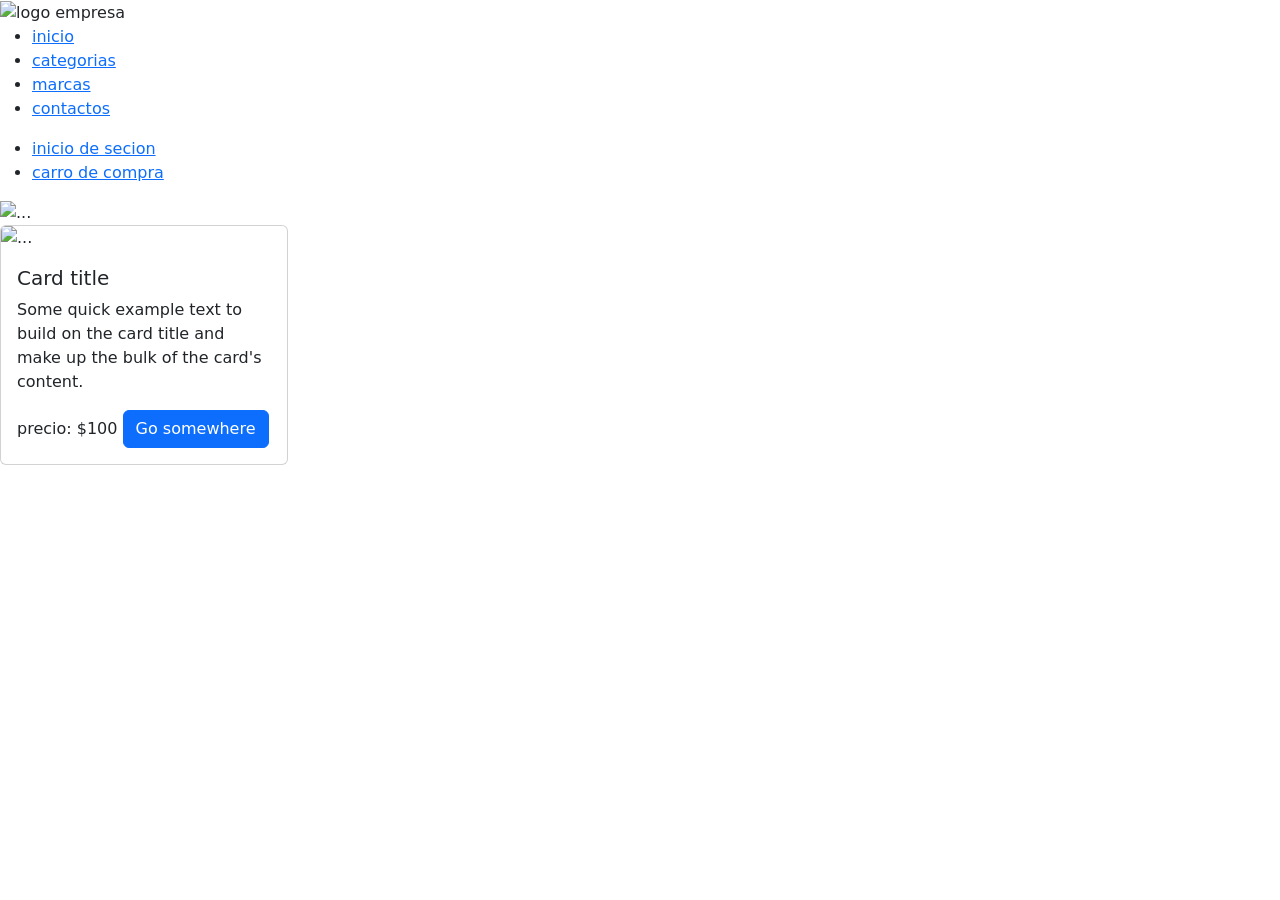
==== html/index.html @ 4b20f179 "etiapa 1: header y section carruselt" ====
<!DOCTYPE html>
<html lang="en">
<head>
    <meta charset="UTF-8">
    <meta name="viewport" content="width=device-width, initial-scale=1.0">
    <title>tienda sb</title>
    <link href="https://cdn.jsdelivr.net/npm/bootstrap@5.3.8/dist/css/bootstrap.min.css" rel="stylesheet" integrity="sha384-sRIl4kxILFvY47J16cr9ZwB07vP4J8+LH7qKQnuqkuIAvNWLzeN8tE5YBujZqJLB" crossorigin="anonymous">
    <script src="https://cdn.jsdelivr.net/npm/bootstrap@5.3.8/dist/js/bootstrap.bundle.min.js" integrity="sha384-FKyoEForCGlyvwx9Hj09JcYn3nv7wiPVlz7YYwJrWVcXK/BmnVDxM+D2scQbITxI" crossorigin="anonymous"></script>
    <link rel="stylesheet" href="../css/style.css">
</head>
<body>
    <header>
        <div>
            <img src="#" alt="logo empresa">
        </div>
        <nav>
            <ul>
                <li><a href="#">inicio</a></li>
                <li><a href="#">categorias</a></li>
                <li><a href="#">marcas</a></li>
                <li><a href="#">contactos</a></li>
            </ul>
        </nav>
        <div class="carro-inicio-secion">
            <ul>
                <li><a href="#">inicio de secion </a></li>
                <li><a href="#">carro de compra</a></li>
            </ul>
        </div>
    </header>
    <main class="cuerpo">
        <section class="carusel">
            <div id="carouselExampleSlidesOnly" class="carousel slide" data-bs-ride="carousel">
                <div class="carousel-inner">
                    <div class="carousel-item active">
                        <img src="..." class="d-block w-100" alt="...">
                    </div>
                    <div class="carousel-item">
                        <img src="..." class="d-block w-100" alt="...">
                    </div>
                    <div class="carousel-item">
                        <img src="..." class="d-block w-100" alt="...">
                    </div>
                </div>
            </div>
            <!--section card de prodductos -->
            <section class="productos">
                <div class="card" style="width: 18rem;">
                    <img src="..." class="card-img-top" alt="...">
                    <div class="card-body">
                        <h5 class="card-title">Card title</h5>
                        <p class="card-text">Some quick example text to build on the card title and make up the bulk of the card's content.</p>
                        <spam class="card-text">precio: $100</spam>
                        <a href="#" class="btn btn-primary">Go somewhere</a>
                    </div>
                </div>
            </section>
        </div>
    </main>
    <script src="../js/script.js"></script>
</body>
</html>
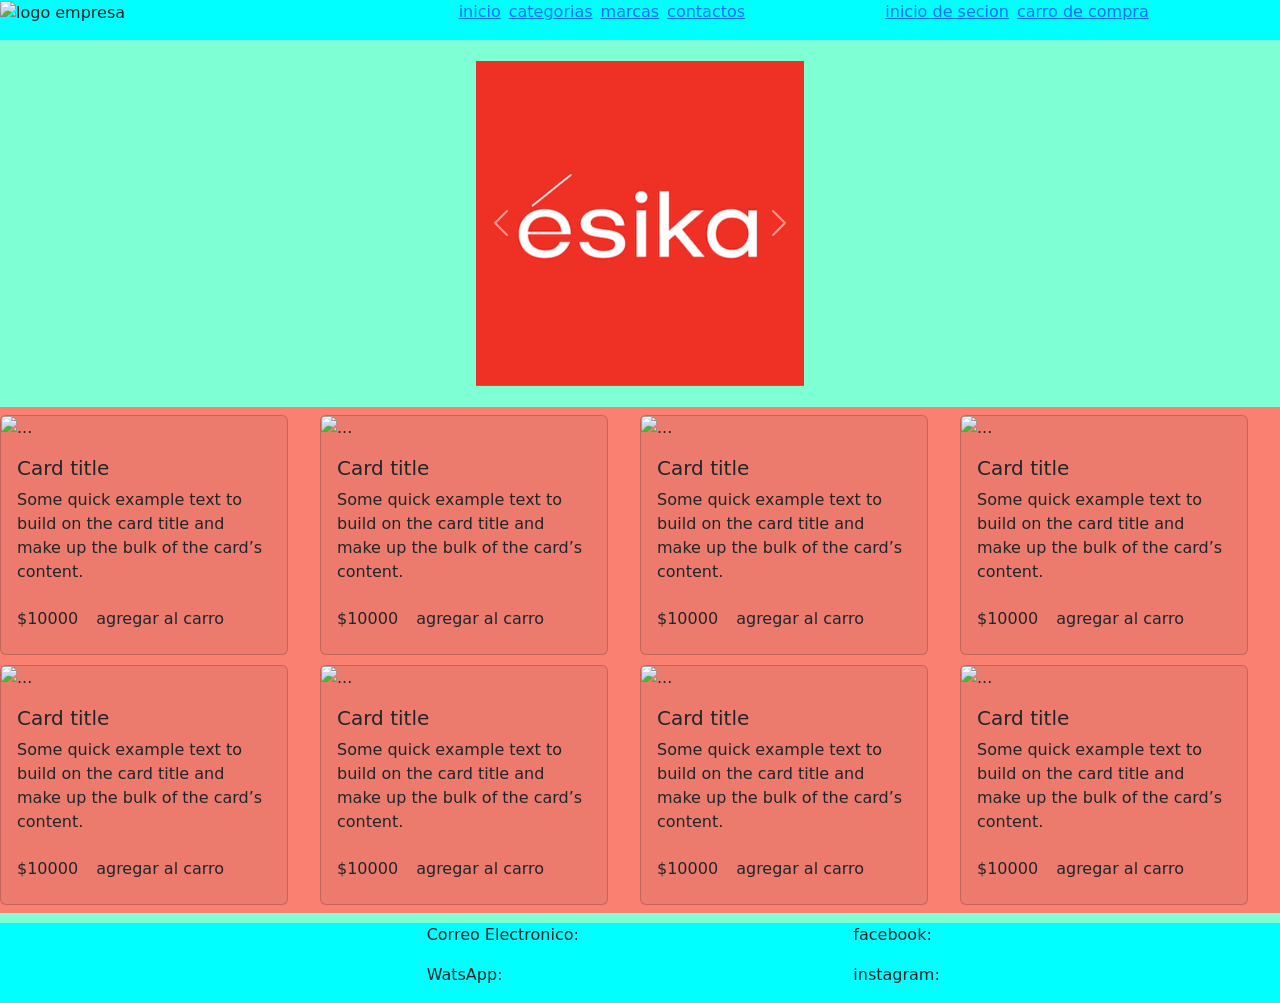
==== commit d19a6a26: "etapa 1.2: se cean las tarjetas, se agrega footer y se realiza css al proyecto completo" ====
--- a/html/index.html
+++ b/html/index.html
@@ -9,54 +9,148 @@
     <link rel="stylesheet" href="../css/style.css">
 </head>
 <body>
-    <header>
-        <div>
+    <header class="encabesado">
+        <div class="logo">
             <img src="#" alt="logo empresa">
         </div>
-        <nav>
-            <ul>
-                <li><a href="#">inicio</a></li>
-                <li><a href="#">categorias</a></li>
-                <li><a href="#">marcas</a></li>
-                <li><a href="#">contactos</a></li>
+        <nav class="menu-nave">
+            <ul class="menu-navegacion">
+                <li class="lista-navegacion"><a href="#">inicio</a></li>
+                <li class="lista-navegacion"><a href="#">categorias</a></li>
+                <li class="lista-navegacion"><a href="#">marcas</a></li>
+                <li class="lista-navegacion"><a href="#">contactos</a></li>
             </ul>
         </nav>
         <div class="carro-inicio-secion">
-            <ul>
-                <li><a href="#">inicio de secion </a></li>
-                <li><a href="#">carro de compra</a></li>
+            <ul class="menu-carro-inicio-secion">
+                <li class="lista-carro-inicio-secion"><a href="#">inicio de secion </a></li>
+                <li class="lista-carro-inicio-secion"><a href="#">carro de compra</a></li>
             </ul>
         </div>
     </header>
     <main class="cuerpo">
         <section class="carusel">
-            <div id="carouselExampleSlidesOnly" class="carousel slide" data-bs-ride="carousel">
+            <div id="carouselExample" class="carousel slide">
                 <div class="carousel-inner">
                     <div class="carousel-item active">
-                        <img src="..." class="d-block w-100" alt="...">
+                        <img src="../imagenes/esika.png" class="d-block w-100" alt="...">
                     </div>
                     <div class="carousel-item">
-                        <img src="..." class="d-block w-100" alt="...">
+                        <img src="../imagenes/cyzone.png" class="d-block w-100" alt="...">
                     </div>
                     <div class="carousel-item">
-                        <img src="..." class="d-block w-100" alt="...">
+                        <img src="../imagenes/lbel.png" class="d-block w-100" alt="...">
+                    </div>
+                    <div class="carousel-item ">
+                        <img src="../imagenes/avon.png" class="d-block w-100" alt="...">
+                    </div>
+                    <div class="carousel-item">
+                        <img src="../imagenes/natura.png" class="d-block w-100" alt="...">
+                    </div>
+                    <div class="carousel-item">
+                        <img src="../imagenes/romance.png" class="d-block w-100" alt="...">
                     </div>
                 </div>
+                <button class="carousel-control-prev" type="button" data-bs-target="#carouselExample" data-bs-slide="prev">
+                    <span class="carousel-control-prev-icon" aria-hidden="true"></span>
+                    <span class="visually-hidden">Previous</span>
+                </button>
+                <button class="carousel-control-next" type="button"     data-bs-target="#carouselExample" data-bs-slide="next">
+                    <span class="carousel-control-next-icon" aria-hidden="true"></span>
+                    <span class="visually-hidden">Next</span>
+                </button>
             </div>
-            <!--section card de prodductos -->
-            <section class="productos">
+        </section>
+        <section class="productos" id="productos">
+            <div class="primera-fila">
                 <div class="card" style="width: 18rem;">
                     <img src="..." class="card-img-top" alt="...">
                     <div class="card-body">
                         <h5 class="card-title">Card title</h5>
-                        <p class="card-text">Some quick example text to build on the card title and make up the bulk of the card's content.</p>
-                        <spam class="card-text">precio: $100</spam>
-                        <a href="#" class="btn btn-primary">Go somewhere</a>
+                        <p class="card-text">Some quick example text to build on the card title and make up the bulk of the card’s content.</p>
+                        <span class="precio"> $10000</span>
+                        <button class="btn">agregar al carro</button>
                     </div>
                 </div>
-            </section>
+                <div class="card" style="width: 18rem;">
+                    <img src="..." class="card-img-top" alt="...">
+                    <div class="card-body">
+                    <h5 class="card-title">Card title</h5>
+                        <p class="card-text">Some quick example text to build on the card title and make up the bulk of the card’s content.</p>
+                        <span class="precio"> $10000</span>
+                        <button class="btn">agregar al carro</button>
+                    </div>
+                </div>
+                <div class="card" style="width: 18rem;">
+                    <img src="..." class="card-img-top" alt="...">
+                    <div class="card-body">
+                        <h5 class="card-title">Card title</h5>
+                        <p class="card-text">Some quick example text to build on the card title and make up the bulk of the card’s content.</p>
+                        <span class="precio"> $10000</span>
+                        <button class="btn">agregar al carro</button>
+                    </div>
+                </div>
+                <div class="card" style="width: 18rem;">
+                    <img src="..." class="card-img-top" alt="...">
+                    <div class="card-body">
+                        <h5 class="card-title">Card title</h5>
+                        <p class="card-text">Some quick example text to build on the card title and make up the bulk of the card’s content.</p>
+                        <span class="precio"> $10000</span>
+                        <button class="btn">agregar al carro</button>
+                    </div>
+                </div>
+            </div>
+            <div class="segunda-fila">
+                <div class="card" style="width: 18rem;">
+                    <img src="..." class="card-img-top" alt="...">
+                    <div class="card-body">
+                        <h5 class="card-title">Card title</h5>
+                        <p class="card-text">Some quick example text to build on the card title and make up the bulk of the card’s content.</p>
+                        <span class="precio"> $10000</span>
+                        <button class="btn">agregar al carro</button>
+                    </div>
+                </div>
+                <div class="card" style="width: 18rem;">
+                    <img src="..." class="card-img-top" alt="...">
+                    <div class="card-body">
+                    <h5 class="card-title">Card title</h5>
+                        <p class="card-text">Some quick example text to build on the card title and make up the bulk of the card’s content.</p>
+                        <span class="precio"> $10000</span>
+                        <button class="btn">agregar al carro</button>
+                    </div>
+                </div>
+                <div class="card" style="width: 18rem;">
+                    <img src="..." class="card-img-top" alt="...">
+                    <div class="card-body">
+                        <h5 class="card-title">Card title</h5>
+                        <p class="card-text">Some quick example text to build on the card title and make up the bulk of the card’s content.</p>
+                        <span class="precio"> $10000</span>
+                        <button class="btn">agregar al carro</button>
+                    </div>
+                </div>
+                <div class="card" style="width: 18rem;">
+                    <img src="..." class="card-img-top" alt="...">
+                    <div class="card-body">
+                        <h5 class="card-title">Card title</h5>
+                        <p class="card-text">Some quick example text to build on the card title and make up the bulk of the card’s content.</p>
+                        <span class="precio"> $10000</span>
+                        <button class="btn">agregar al carro</button>
+                    </div>
+                </div>
+            </div>
+        </section>
+    </main>
+    <footer>
+        <div class=""></div>
+        <div class="contactos">
+            <p>Correo Electronico: </p>
+            <p class="whatsApp">WatsApp: </p>
         </div>
-    </main>
+        <div class="redessociales">
+            <p class="redessociales">facebook: </p>
+            <p class="redessociales">instagram: </p>
+        </div>
+    </footer>
     <script src="../js/script.js"></script>
 </body>
 </html>
--- a/css/style.css
+++ b/css/style.css
@@ -0,0 +1,89 @@
+@import url('https://fonts.googleapis.com/css2?family=Imperial+Script&display=swap');
+
+*{
+    margin: 0;
+    padding: 0;
+}
+body {
+    background-color: aquamarine;
+}
+.encabesado{
+    display: grid;
+    grid-template-columns: repeat(3, 1fr);
+    background-color: aqua;
+    max-height: 60px;
+}
+
+.menu-navegacion{
+    display: flex;
+    flex-direction: row;
+    list-style: none;
+}
+
+.lista-navegacion{
+    padding-right: 8px;
+}
+
+.menu-carro-inicio-secion{
+    display: flex;
+    flex-direction: row;
+    list-style: none;
+}
+
+.lista-carro-inicio-secion{
+    padding-right: 8px;
+}
+
+.cuerpo{
+    background-color: aquamarine;
+    margin-bottom: 10px;
+    margin-top: 5px;
+}
+
+.productos{
+    background-color: salmon;
+}
+
+.primera-fila{
+    display: grid;
+    grid-template-columns: repeat(4, 1fr);
+    background-color: salmon;
+    margin-top: 10px;
+    padding-top: 8px;
+}
+
+
+.segunda-fila{
+    display: grid;
+    grid-template-columns: repeat(4, 1fr);
+    background-color: salmon;
+    margin-top: 10px;
+    padding-bottom: 8px;
+}
+
+.card{
+    background-color: rgb(236, 122, 109);
+}
+.productos:hover,
+.card:hover {
+  transform: translateY(-6px);
+  box-shadow: 0 30px 80px rgba(15, 23, 42, 0.14);
+}
+
+footer{
+    display: grid;
+    grid-template-columns: repeat(3, 1fr);
+    background-color: aqua;
+}
+
+
+.carusel {
+    background-color: aquamarine;
+    max-width: 360px;
+    margin: 16px auto;
+    padding: 5px 1rem;
+}
+
+.carusel .carousel {
+    width: 100%;
+}
